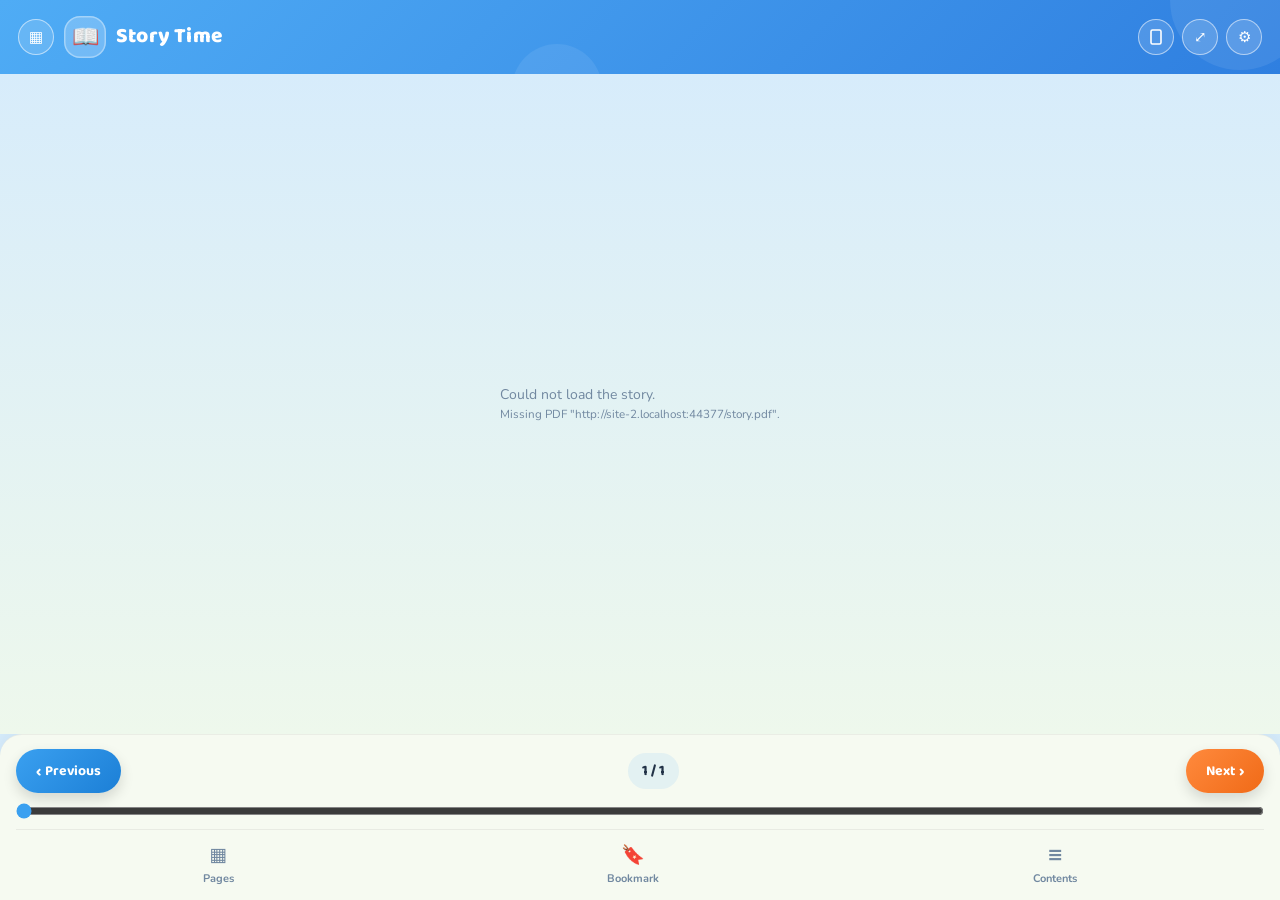
==== viewer.html @ 5f4402ab "milestone 1 done" ====
<!DOCTYPE html>
<html lang="en">
<head>
<meta charset="UTF-8" />
<meta name="viewport" content="width=device-width, initial-scale=1.0, maximum-scale=1.0, user-scalable=no, viewport-fit=cover" />
<title>Story Time — PDF Story Viewer</title>
<link rel="preconnect" href="https://fonts.googleapis.com" />
<link rel="preconnect" href="https://fonts.gstatic.com" crossorigin />
<link href="https://fonts.googleapis.com/css2?family=Baloo+2:wght@500;600;700;800&family=Nunito:wght@400;600;700&display=swap" rel="stylesheet" />
<link rel="stylesheet" href="css/style.css" />
</head>
<body oncontextmenu="return false;">

  <div id="story-viewer" class="story-viewer">

    <!-- Header -->
    <header class="sv-header">
      <div class="sv-header-brand">
        <a href="library.html" class="sv-icon-btn sv-back-btn" title="All stories" aria-label="Go to library">▦</a>
        <span class="sv-header-icon" aria-hidden="true">📖</span>
        <div class="sv-header-text">
          <h1 id="storyTitle">Story Time</h1>
          <p id="storySubtitle">Read • Learn • Imagine</p>
        </div>
      </div>
      <div class="sv-header-actions">
        <button id="pageModeBtn" class="sv-icon-btn" title="Switch to double-page book view" aria-label="Switch to double-page book view">
          <svg class="sv-mode-icon sv-mode-icon-single" width="18" height="18" viewBox="0 0 18 18" fill="none" xmlns="http://www.w3.org/2000/svg">
            <rect x="4" y="2" width="10" height="14" rx="1.5" stroke="currentColor" stroke-width="1.6"/>
          </svg>
          <svg class="sv-mode-icon sv-mode-icon-double" width="18" height="18" viewBox="0 0 18 18" fill="none" xmlns="http://www.w3.org/2000/svg">
            <path d="M9 3.5C7.3 2.6 4.8 2.2 2.5 2.6V14c2.3-.4 4.8 0 6.5.9" stroke="currentColor" stroke-width="1.5" stroke-linejoin="round"/>
            <path d="M9 3.5C10.7 2.6 13.2 2.2 15.5 2.6V14c-2.3-.4-4.8 0-6.5.9" stroke="currentColor" stroke-width="1.5" stroke-linejoin="round"/>
          </svg>
        </button>
        <button id="fullscreenBtn" class="sv-icon-btn" title="Fullscreen" aria-label="Toggle fullscreen">⤢</button>
        <button id="settingsBtn" class="sv-icon-btn" title="Settings" aria-label="Settings">⚙</button>
      </div>
    </header>

    <!-- Page stage -->
    <main class="sv-stage">
      <div class="sv-stage-decor sv-decor-cloud1" aria-hidden="true"></div>
      <div class="sv-stage-decor sv-decor-cloud2" aria-hidden="true"></div>

      <div id="loadingOverlay" class="sv-loading">
        <div class="sv-spinner"></div>
        <p>Loading story…</p>
      </div>

      <div id="pageCard" class="sv-page-card">
        <canvas id="pdfCanvas"></canvas>
        <canvas id="pdfCanvas2" class="sv-hidden"></canvas>
        <div id="pageSpine" class="sv-page-spine sv-hidden" aria-hidden="true"></div>
        <!-- transparent overlay blocks long-press / drag-save on the canvas image -->
        <div class="sv-canvas-shield"></div>
      </div>

      <button id="swipeLeftZone" class="sv-swipe-zone sv-swipe-left" aria-label="Previous page"></button>
      <button id="swipeRightZone" class="sv-swipe-zone sv-swipe-right" aria-label="Next page"></button>

      <div id="rotateHint" class="sv-rotate-hint sv-hidden">
        <div class="sv-rotate-icon" aria-hidden="true">↻</div>
        <p>Rotate your device to landscape<br>to view this story as a book</p>
      </div>
    </main>

    <!-- Footer / controls -->
    <footer class="sv-footer">
      <div class="sv-nav-row">
        <button id="prevBtn" class="sv-btn sv-btn-prev">
          <span class="sv-btn-arrow">‹</span> Previous
        </button>
        <div class="sv-page-indicator">
          <span id="currentPage">1</span> / <span id="totalPages">1</span>
        </div>
        <button id="nextBtn" class="sv-btn sv-btn-next">
          Next <span class="sv-btn-arrow">›</span>
        </button>
      </div>

      <input type="range" id="pageSlider" class="sv-slider" min="1" max="1" step="1" value="1" aria-label="Go to page" />

      <nav class="sv-tab-bar">
        <button id="pagesTab" class="sv-tab">
          <span class="sv-tab-icon">▦</span><span>Pages</span>
        </button>
        <button id="bookmarkTab" class="sv-tab">
          <span class="sv-tab-icon">🔖</span><span>Bookmark</span>
        </button>
        <button id="contentsTab" class="sv-tab">
          <span class="sv-tab-icon">≡</span><span>Contents</span>
        </button>
      </nav>
    </footer>

    <!-- Pages grid (thumbnail jump) -->
    <div id="pagesPanel" class="sv-panel sv-panel-hidden">
      <div class="sv-panel-header">
        <h2>Pages</h2>
        <button class="sv-panel-close" data-close-panel>✕</button>
      </div>
      <div id="pagesGrid" class="sv-pages-grid"></div>
    </div>

    <!-- Contents / table of contents (simple page list, customizable) -->
    <div id="contentsPanel" class="sv-panel sv-panel-hidden">
      <div class="sv-panel-header">
        <h2>Contents</h2>
        <button class="sv-panel-close" data-close-panel>✕</button>
      </div>
      <ul id="contentsList" class="sv-contents-list"></ul>
    </div>

    <!-- Settings / theme picker — shown as a centered popup, not a full page/panel -->
    <div id="settingsPanel" class="sv-modal-overlay sv-panel-hidden">
      <div class="sv-modal-box">
        <div class="sv-modal-header">
          <h2>Settings</h2>
          <button class="sv-modal-close" data-close-panel>✕</button>
        </div>
        <div class="sv-settings-body">
          <p class="sv-settings-label">Theme</p>
          <div id="themeSwatches" class="sv-theme-swatches">
            <button class="sv-theme-swatch sv-swatch-blue" data-theme="blue" title="Blue" aria-label="Blue theme"></button>
            <button class="sv-theme-swatch sv-swatch-green" data-theme="green" title="Green" aria-label="Green theme"></button>
            <button class="sv-theme-swatch sv-swatch-sunset" data-theme="sunset" title="Sunset" aria-label="Sunset theme"></button>
            <button class="sv-theme-swatch sv-swatch-purple" data-theme="purple" title="Purple" aria-label="Purple theme"></button>
            <button class="sv-theme-swatch sv-swatch-night" data-theme="night" title="Night" aria-label="Night theme"></button>
          </div>
        </div>
      </div>
    </div>

  </div>

  <!-- pdf.js -->
  <script src="js/vendor/pdf.min.js"></script>
  <script src="js/viewer.js"></script>
</body>
</html>
---- css/style.css ----
/* ==========================================================================
   Story Time — PDF Story Viewer
   Customization stylesheet. Change colors, fonts, spacing, sizes here.
   The viewer's JS (js/viewer.js) does not need to change when this file
   changes — all visual theming lives here.
   ========================================================================== */

:root {
  /* Brand colors */
  --sv-primary: #3aa0f0;
  --sv-primary-dark: #1c7fd6;
  --sv-secondary: #38b26a;
  --sv-accent: #ff8a3d;
  --sv-accent-dark: #f06a17;
  --sv-header-grad-start: #4facf5;
  --sv-header-grad-end: #2f7fe0;

  /* Surfaces */
  --sv-bg-start: #d7ecfb;
  --sv-bg-end: #eef8ec;
  --sv-card-bg: #ffffff;
  --sv-footer-bg: #f6faf1;
  --sv-panel-bg: #ffffff;

  /* Text */
  --sv-text-dark: #223247;
  --sv-text-muted: #7188a0;
  --sv-text-on-primary: #ffffff;

  /* Typography */
  --sv-font-family: 'Baloo 2', 'Segoe UI', system-ui, -apple-system, sans-serif;
  --sv-body-font-family: 'Nunito', 'Segoe UI', system-ui, -apple-system, sans-serif;
  --sv-title-size: 21px;
  --sv-subtitle-size: 12px;

  /* Shape & spacing */
  --sv-radius-lg: 26px;
  --sv-radius-md: 16px;
  --sv-radius-pill: 999px;
  --sv-gap: 14px;
  --sv-shadow: 0 14px 34px rgba(20, 60, 110, 0.16);
}

/* ---------------- Reader themes ----------------
   Each theme is just a swap of the CSS variables above, scoped to
   #story-viewer. Add a new theme by copying a block and changing the
   colors — js/viewer.js only ever toggles the class name, it has no
   theme-specific logic. */
.sv-theme-green {
  --sv-primary: #3aa85c;
  --sv-primary-dark: #278a44;
  --sv-secondary: #2f9e6e;
  --sv-accent: #ffb238;
  --sv-accent-dark: #e8941a;
  --sv-header-grad-start: #4cc47a;
  --sv-header-grad-end: #2f9e5c;
  --sv-bg-start: #dcf5e4;
  --sv-bg-end: #f3fbe9;
  --sv-footer-bg: #f2f9ee;
}

.sv-theme-sunset {
  --sv-primary: #ff7a59;
  --sv-primary-dark: #e85a38;
  --sv-secondary: #ffb238;
  --sv-accent: #a855f7;
  --sv-accent-dark: #8b34e0;
  --sv-header-grad-start: #ff9a6b;
  --sv-header-grad-end: #ff5f7e;
  --sv-bg-start: #ffe8d6;
  --sv-bg-end: #fff0f0;
  --sv-footer-bg: #fff5ec;
}

.sv-theme-purple {
  --sv-primary: #8b5cf6;
  --sv-primary-dark: #6d3ce0;
  --sv-secondary: #a855f7;
  --sv-accent: #ec4899;
  --sv-accent-dark: #d1287a;
  --sv-header-grad-start: #a78bfa;
  --sv-header-grad-end: #7c3aed;
  --sv-bg-start: #ede9fe;
  --sv-bg-end: #fce7f3;
  --sv-footer-bg: #f5f1fe;
}

.sv-theme-night {
  --sv-primary: #5b9cf6;
  --sv-primary-dark: #3d7cd6;
  --sv-secondary: #4dd0a7;
  --sv-accent: #ffb238;
  --sv-accent-dark: #e8941a;
  --sv-header-grad-start: #2c3e64;
  --sv-header-grad-end: #17203a;
  --sv-bg-start: #1a2338;
  --sv-bg-end: #10151f;
  --sv-card-bg: #232d42;
  --sv-footer-bg: #1a2338;
  --sv-panel-bg: #232d42;
  --sv-text-dark: #eef2f8;
  --sv-text-muted: #93a2ba;
}

* { box-sizing: border-box; }

html, body {
  margin: 0;
  padding: 0;
  height: 100%;
  font-family: var(--sv-body-font-family);
  background: var(--sv-bg-start);
  -webkit-tap-highlight-color: transparent;
  overscroll-behavior: none;
}

/* Disable text selection app-wide (story reader, not a text document) */
.story-viewer {
  -webkit-user-select: none;
  user-select: none;
}

.story-viewer {
  height: 100dvh;
  width: 100%;
  display: flex;
  flex-direction: column;
  overflow: hidden;
  position: relative;
}

/* ---------------- Header ---------------- */
.sv-header {
  display: flex;
  align-items: center;
  justify-content: space-between;
  padding: 16px 18px;
  background: linear-gradient(135deg, var(--sv-header-grad-start), var(--sv-header-grad-end));
  color: var(--sv-text-on-primary);
  flex-shrink: 0;
  position: relative;
  overflow: hidden;
  box-shadow: 0 4px 18px rgba(20, 90, 170, 0.25);
}

.sv-header::before,
.sv-header::after {
  content: '';
  position: absolute;
  border-radius: 50%;
  background: rgba(255, 255, 255, 0.08);
  pointer-events: none;
}
.sv-header::before { width: 140px; height: 140px; top: -70px; right: -30px; }
.sv-header::after { width: 90px; height: 90px; bottom: -60px; left: 40%; }

.sv-header-brand {
  display: flex;
  align-items: center;
  gap: 10px;
  min-width: 0; /* allow the title/subtitle below to actually shrink+truncate */
  flex: 1 1 auto;
}

.sv-header-icon {
  font-size: 22px;
  background: rgba(255, 255, 255, 0.22);
  width: 42px;
  height: 42px;
  border-radius: var(--sv-radius-md);
  display: flex;
  align-items: center;
  justify-content: center;
  box-shadow: inset 0 0 0 1.5px rgba(255, 255, 255, 0.35);
  position: relative;
  z-index: 1;
}

.sv-header-text {
  position: relative;
  z-index: 1;
  min-width: 0; /* required alongside white-space:nowrap for ellipsis to work in a flex child */
}

.sv-header-text h1 {
  margin: 0;
  font-family: var(--sv-font-family);
  font-size: var(--sv-title-size);
  font-weight: 800;
  line-height: 1.1;
  letter-spacing: 0.2px;
  white-space: nowrap;
  overflow: hidden;
  text-overflow: ellipsis;
}

.sv-header-text p {
  margin: 2px 0 0;
  font-size: var(--sv-subtitle-size);
  opacity: 0.92;
  font-weight: 600;
  white-space: nowrap;
  overflow: hidden;
  text-overflow: ellipsis;
}

.sv-header-actions {
  flex-shrink: 0;
  display: flex;
  gap: 8px;
  position: relative;
  z-index: 1;
}

.sv-icon-btn {
  width: 36px;
  height: 36px;
  border-radius: 50%;
  border: 1.5px solid rgba(255, 255, 255, 0.55);
  background: rgba(255, 255, 255, 0.14);
  color: #fff;
  font-size: 15px;
  display: flex;
  align-items: center;
  justify-content: center;
  cursor: pointer;
  transition: background 0.15s ease, transform 0.1s ease;
}

.sv-icon-btn:hover { background: rgba(255, 255, 255, 0.26); }

.sv-back-btn {
  text-decoration: none;
  font-size: 15px;
  line-height: 1;
}

.sv-icon-btn:active { transform: scale(0.92); }

/* ---------------- Stage ---------------- */
.sv-stage {
  flex: 1;
  position: relative;
  display: flex;
  align-items: center;
  justify-content: center;
  padding: 18px;
  overflow: hidden;
  min-height: 0;
  background:
    radial-gradient(circle at 15% 15%, rgba(255,255,255,0.6), transparent 40%),
    linear-gradient(180deg, var(--sv-bg-start), var(--sv-bg-end));
  perspective: 1800px;
}

.sv-stage-decor {
  position: absolute;
  border-radius: 50%;
  background: rgba(255, 255, 255, 0.55);
  filter: blur(0.5px);
  pointer-events: none;
  z-index: 0;
}
.sv-decor-cloud1 { width: 90px; height: 34px; top: 8%; left: 6%; border-radius: 50px; }
.sv-decor-cloud2 { width: 60px; height: 24px; bottom: 12%; right: 8%; border-radius: 50px; }

.sv-page-card {
  position: relative;
  max-width: 100%;
  max-height: 100%;
  background: var(--sv-card-bg);
  border-radius: var(--sv-radius-lg);
  box-shadow: var(--sv-shadow);
  overflow: hidden;
  display: flex;
  align-items: center;
  justify-content: center;
  border: 6px solid #ffffff;
  outline: 1px solid rgba(20, 60, 110, 0.08);
  z-index: 1;
  transform-style: preserve-3d;
}

.sv-page-card canvas {
  display: block;
  max-width: 100%;
  max-height: 100%;
  border-radius: calc(var(--sv-radius-lg) - 6px);
  pointer-events: none; /* prevent drag-save of canvas image */
}

/* ---------------- Double-page (open book) mode ---------------- */
.sv-page-card.sv-double-page {
  flex-direction: row;
  align-items: stretch;
  justify-content: center;
  background: #fff;
}

.sv-page-card.sv-double-page canvas {
  max-width: 50%;
  border-radius: 0;
}

.sv-page-card.sv-double-page #pdfCanvas {
  border-radius: calc(var(--sv-radius-lg) - 6px) 0 0 calc(var(--sv-radius-lg) - 6px);
}

.sv-page-card.sv-double-page #pdfCanvas2 {
  border-radius: 0 calc(var(--sv-radius-lg) - 6px) calc(var(--sv-radius-lg) - 6px) 0;
}

/* Center spine crease, like an open book's fold */
.sv-page-spine {
  position: absolute;
  top: 0;
  bottom: 0;
  left: 50%;
  width: 26px;
  margin-left: -13px;
  z-index: 2;
  pointer-events: none;
  background: linear-gradient(90deg,
    rgba(0,0,0,0.16) 0%,
    rgba(0,0,0,0.05) 25%,
    rgba(0,0,0,0.02) 50%,
    rgba(0,0,0,0.05) 75%,
    rgba(0,0,0,0.16) 100%);
}

.sv-mode-icon-double { display: none; }
#pageModeBtn.sv-mode-active .sv-mode-icon-single { display: none; }
#pageModeBtn.sv-mode-active .sv-mode-icon-double { display: block; }

.sv-hidden { display: none !important; }

/* ---------------- Rotate-device hint (double-page mode on portrait mobile) --- */
.sv-rotate-hint {
  position: absolute;
  inset: 0;
  z-index: 8;
  display: flex;
  flex-direction: column;
  align-items: center;
  justify-content: center;
  gap: 14px;
  background: rgba(20, 40, 70, 0.82);
  color: #fff;
  text-align: center;
  padding: 24px;
  border-radius: var(--sv-radius-lg);
}

.sv-rotate-icon {
  font-size: 40px;
  animation: sv-rotate-spin 1.6s ease-in-out infinite;
}

@keyframes sv-rotate-spin {
  0%, 100% { transform: rotate(0deg); }
  50% { transform: rotate(-90deg); }
}

.sv-rotate-hint p {
  margin: 0;
  font-weight: 700;
  font-size: 14px;
  line-height: 1.5;
}

/* ---------------- Folding page-turn transition ---------------- */
/* The outgoing page/spread is split into two hinged halves ("fold-a" and
   nested "fold-b") so the outer half creases against the inner half as it
   turns — a real paper fold, not a single flat card rotating in space. */
.sv-flip-leaf {
  position: absolute;
  top: 50%;
  left: 50%;
  transform: translate(-50%, -50%);
  z-index: 6;
  pointer-events: none;
  transform-style: preserve-3d;
}

.sv-fold-half {
  position: absolute;
  top: 0;
  width: 50%; /* halfA: 50% of the leaf */
  height: 100%;
  transform-style: preserve-3d;
  box-shadow: 0 10px 30px rgba(0, 0, 0, 0.22);
  transition: transform 0.6s cubic-bezier(.45, .05, .55, .95);
}

/* halfB is nested inside halfA, so "100%" here means 100% of halfA's width
   (= 50% of the leaf) — giving it the other half of the spread. */
.sv-fold-b {
  width: 100%;
}

.sv-fold-inner {
  position: absolute;
  inset: 0;
  overflow: hidden;
  background: #fff;
}

.sv-fold-img {
  position: absolute;
  top: 0;
  height: 100%;
  width: 200%; /* full spread image; only half is visible through the clipped parent */
  max-width: none;
  backface-visibility: hidden;
}
.sv-fold-img-left { left: 0; }
.sv-fold-img-right { left: -100%; }

/* Shading that deepens as each half creases, selling the fold */
.sv-fold-inner::after {
  content: '';
  position: absolute;
  inset: 0;
  opacity: 0;
  transition: opacity 0.6s ease;
  pointer-events: none;
}

/* NEXT: hinge at the left/spine edge, folding away to the left */
.sv-flip-next .sv-fold-a {
  left: 0;
  transform-origin: left center;
  border-radius: calc(var(--sv-radius-lg) - 6px) 0 0 calc(var(--sv-radius-lg) - 6px);
}
.sv-flip-next .sv-fold-a .sv-fold-inner { border-radius: inherit; }
.sv-flip-next .sv-fold-b {
  left: 100%;
  transform-origin: left center;
}
.sv-flip-next .sv-fold-a .sv-fold-inner::after { background: linear-gradient(90deg, transparent 60%, rgba(0,0,0,0.25)); }
.sv-flip-next .sv-fold-b .sv-fold-inner::after { background: linear-gradient(270deg, transparent 55%, rgba(0,0,0,0.35)); }

.sv-flip-next.sv-flip-animate .sv-fold-a { transform: rotateY(-165deg); }
.sv-flip-next.sv-flip-animate .sv-fold-b { transform: rotateY(-170deg); transition-delay: 0.1s; }
.sv-flip-next.sv-flip-animate .sv-fold-inner::after { opacity: 1; }

/* PREV: hinge at the right edge, folding away to the right */
.sv-flip-prev .sv-fold-a {
  right: 0;
  left: auto;
  transform-origin: right center;
  border-radius: 0 calc(var(--sv-radius-lg) - 6px) calc(var(--sv-radius-lg) - 6px) 0;
}
.sv-flip-prev .sv-fold-a .sv-fold-inner { border-radius: inherit; }
.sv-flip-prev .sv-fold-b {
  right: 100%;
  left: auto;
  transform-origin: right center;
}
.sv-flip-prev .sv-fold-a .sv-fold-inner::after { background: linear-gradient(270deg, transparent 60%, rgba(0,0,0,0.25)); }
.sv-flip-prev .sv-fold-b .sv-fold-inner::after { background: linear-gradient(90deg, transparent 55%, rgba(0,0,0,0.35)); }

.sv-flip-prev.sv-flip-animate .sv-fold-a { transform: rotateY(165deg); }
.sv-flip-prev.sv-flip-animate .sv-fold-b { transform: rotateY(170deg); transition-delay: 0.1s; }
.sv-flip-prev.sv-flip-animate .sv-fold-inner::after { opacity: 1; }

/* Invisible shield over the canvas: blocks long-press save-image / drag on iOS & Android */
.sv-canvas-shield {
  position: absolute;
  inset: 0;
  background: transparent;
}

.sv-swipe-zone {
  position: absolute;
  top: 0;
  bottom: 0;
  width: 18%;
  background: transparent;
  border: none;
  padding: 0;
  cursor: pointer;
  z-index: 2;
}
.sv-swipe-left { left: 0; }
.sv-swipe-right { right: 0; }

/* ---------------- Loading ---------------- */
.sv-loading {
  position: absolute;
  inset: 0;
  display: flex;
  flex-direction: column;
  align-items: center;
  justify-content: center;
  gap: 12px;
  background: linear-gradient(180deg, var(--sv-bg-start), var(--sv-bg-end));
  z-index: 10;
  color: var(--sv-text-muted);
  font-size: 14px;
}

.sv-loading.sv-hidden { display: none; }

.sv-spinner {
  width: 34px;
  height: 34px;
  border-radius: 50%;
  border: 4px solid rgba(47, 143, 224, 0.2);
  border-top-color: var(--sv-primary);
  animation: sv-spin 0.8s linear infinite;
}

@keyframes sv-spin {
  to { transform: rotate(360deg); }
}

/* ---------------- Footer / Nav ---------------- */
.sv-footer {
  flex-shrink: 0;
  background: var(--sv-footer-bg);
  padding: 14px 16px calc(10px + env(safe-area-inset-bottom));
  border-top: 1px solid rgba(0,0,0,0.05);
  border-radius: 22px 22px 0 0;
  box-shadow: 0 -6px 18px rgba(20, 60, 110, 0.06);
}

.sv-nav-row {
  display: flex;
  align-items: center;
  justify-content: space-between;
  gap: 10px;
  margin-bottom: 10px;
}

.sv-btn {
  display: flex;
  align-items: center;
  gap: 4px;
  border: none;
  border-radius: var(--sv-radius-pill);
  padding: 11px 20px;
  font-size: 14px;
  font-weight: 700;
  font-family: var(--sv-font-family);
  cursor: pointer;
  color: #fff;
  flex-shrink: 0;
  box-shadow: 0 6px 14px rgba(0,0,0,0.14);
  transition: transform 0.1s ease, opacity 0.15s ease, box-shadow 0.15s ease;
}

.sv-btn:active { transform: scale(0.95); box-shadow: 0 2px 6px rgba(0,0,0,0.14); }

.sv-btn:disabled {
  opacity: 0.35;
  box-shadow: none;
  pointer-events: none;
}

.sv-btn-prev {
  background: linear-gradient(135deg, var(--sv-primary), var(--sv-primary-dark));
}

.sv-btn-next {
  background: linear-gradient(135deg, var(--sv-accent), var(--sv-accent-dark));
}

.sv-btn-arrow { font-size: 17px; line-height: 1; }

.sv-page-indicator {
  font-family: var(--sv-font-family);
  font-size: 15px;
  font-weight: 700;
  color: var(--sv-text-dark);
  white-space: nowrap;
  background: rgba(58, 160, 240, 0.1);
  padding: 6px 14px;
  border-radius: var(--sv-radius-pill);
}

.sv-slider {
  width: 100%;
  accent-color: var(--sv-primary);
  margin: 0 0 10px;
}

.sv-tab-bar {
  display: flex;
  justify-content: space-around;
  border-top: 1px solid rgba(0,0,0,0.06);
  padding-top: 8px;
}

.sv-tab {
  display: flex;
  flex-direction: column;
  align-items: center;
  gap: 3px;
  background: none;
  border: none;
  font-family: var(--sv-body-font-family);
  font-weight: 700;
  font-size: 11px;
  color: var(--sv-text-muted);
  cursor: pointer;
  padding: 4px 14px;
  border-radius: var(--sv-radius-md);
  transition: background 0.15s ease, color 0.15s ease;
}

.sv-tab:active { background: rgba(58, 160, 240, 0.1); }

.sv-tab.sv-tab-active { color: var(--sv-primary-dark); background: rgba(58, 160, 240, 0.12); }

.sv-tab-icon { font-size: 19px; }

/* ---------------- Panels (Pages / Contents) ---------------- */
.sv-panel {
  position: absolute;
  inset: 0;
  background: var(--sv-panel-bg);
  z-index: 20;
  display: flex;
  flex-direction: column;
  transform: translateY(0);
  transition: transform 0.25s ease;
}

.sv-panel-hidden {
  transform: translateY(100%);
  pointer-events: none;
}

.sv-panel-header {
  display: flex;
  align-items: center;
  justify-content: space-between;
  padding: 16px;
  border-bottom: 1px solid rgba(0,0,0,0.06);
}

.sv-panel-header h2 {
  margin: 0;
  font-size: 18px;
  color: var(--sv-text-dark);
}

.sv-panel-close {
  border: none;
  background: rgba(0,0,0,0.06);
  width: 30px;
  height: 30px;
  border-radius: 50%;
  cursor: pointer;
  font-size: 14px;
}

.sv-pages-grid {
  flex: 1;
  overflow-y: auto;
  display: grid;
  grid-template-columns: repeat(3, 1fr);
  gap: 10px;
  padding: 16px;
}

.sv-page-thumb {
  border: 2px solid transparent;
  border-radius: var(--sv-radius-md);
  overflow: hidden;
  cursor: pointer;
  background: #f0f0f0;
  aspect-ratio: 3/4;
  display: flex;
  align-items: center;
  justify-content: center;
  font-size: 13px;
  font-weight: 700;
  color: var(--sv-text-muted);
}

.sv-page-thumb.sv-page-thumb-active {
  border-color: var(--sv-primary);
  color: var(--sv-primary-dark);
}

.sv-contents-list {
  list-style: none;
  margin: 0;
  padding: 12px 16px;
  overflow-y: auto;
  flex: 1;
}

.sv-contents-list li {
  padding: 12px 8px;
  border-bottom: 1px solid rgba(0,0,0,0.05);
  cursor: pointer;
  color: var(--sv-text-dark);
  display: flex;
  justify-content: space-between;
}

.sv-contents-list li:active { background: rgba(47,143,224,0.08); }

/* ---------------- Settings popup (centered modal, not a full panel) ------ */
.sv-modal-overlay {
  position: absolute;
  inset: 0;
  z-index: 30;
  display: flex;
  align-items: center;
  justify-content: center;
  background: rgba(20, 40, 70, 0.55);
  padding: 24px;
}

.sv-modal-overlay.sv-panel-hidden {
  display: none;
}

.sv-modal-box {
  width: 100%;
  max-width: 320px;
  max-height: 100%;
  overflow-y: auto;
  background: var(--sv-panel-bg);
  border-radius: var(--sv-radius-lg);
  box-shadow: 0 24px 60px rgba(0, 0, 0, 0.3);
  animation: sv-modal-in 0.18s ease;
}

@keyframes sv-modal-in {
  from { opacity: 0; transform: scale(0.94) translateY(6px); }
  to { opacity: 1; transform: scale(1) translateY(0); }
}

.sv-modal-header {
  display: flex;
  align-items: center;
  justify-content: space-between;
  padding: 16px;
  border-bottom: 1px solid rgba(0, 0, 0, 0.06);
}

.sv-modal-header h2 {
  margin: 0;
  font-family: var(--sv-font-family);
  font-size: 18px;
  color: var(--sv-text-dark);
}

.sv-modal-close {
  border: none;
  background: rgba(0, 0, 0, 0.06);
  width: 30px;
  height: 30px;
  border-radius: 50%;
  cursor: pointer;
  font-size: 14px;
  color: var(--sv-text-dark);
}

.sv-settings-body {
  padding: 16px;
}

.sv-settings-label {
  margin: 0 0 12px;
  font-weight: 700;
  font-size: 13px;
  color: var(--sv-text-muted);
}

.sv-theme-swatches {
  display: flex;
  gap: 14px;
  flex-wrap: wrap;
}

.sv-theme-swatch {
  width: 46px;
  height: 46px;
  border-radius: 50%;
  border: 3px solid transparent;
  cursor: pointer;
  box-shadow: 0 4px 10px rgba(0,0,0,0.12);
  transition: transform 0.12s ease, border-color 0.15s ease;
}
.sv-theme-swatch:active { transform: scale(0.92); }
.sv-theme-swatch.sv-swatch-active {
  border-color: var(--sv-text-dark);
}

.sv-swatch-blue { background: linear-gradient(135deg, #4facf5, #2f7fe0); }
.sv-swatch-green { background: linear-gradient(135deg, #4cc47a, #2f9e5c); }
.sv-swatch-sunset { background: linear-gradient(135deg, #ff9a6b, #ff5f7e); }
.sv-swatch-purple { background: linear-gradient(135deg, #a78bfa, #7c3aed); }
.sv-swatch-night { background: linear-gradient(135deg, #2c3e64, #10151f); }

/* ---------------- Orientation & responsive ---------------- */
@media (orientation: landscape) {
  .sv-header-text p { display: none; }
  .sv-stage { padding: 10px 60px; }
}

/* Reading-priority layout: mobile phones in landscape (short viewport
   height) shrink all chrome to a minimum so the book itself gets almost
   the entire screen instead of being squeezed by a full-size header/footer. */
@media (orientation: landscape) and (max-height: 500px) {
  .sv-header {
    padding: 5px 10px;
  }
  .sv-header-brand { gap: 8px; }
  .sv-header-icon {
    width: 28px;
    height: 28px;
    font-size: 15px;
    border-radius: 10px;
  }
  .sv-header-text h1 { font-size: 14px; }
  .sv-icon-btn {
    width: 26px;
    height: 26px;
    font-size: 12px;
  }
  .sv-back-btn { font-size: 13px; }

  .sv-stage { padding: 4px 46px; }

  .sv-page-card {
    border-width: 3px;
    border-radius: 14px;
  }
  .sv-page-card canvas,
  .sv-page-card.sv-double-page #pdfCanvas,
  .sv-page-card.sv-double-page #pdfCanvas2 {
    border-radius: 11px;
  }

  .sv-footer {
    padding: 6px 12px calc(4px + env(safe-area-inset-bottom));
    border-radius: 14px 14px 0 0;
  }
  .sv-nav-row { margin-bottom: 0; }
  .sv-btn { padding: 6px 12px; font-size: 12px; }
  .sv-btn-arrow { font-size: 13px; }
  .sv-page-indicator { font-size: 12px; padding: 4px 10px; }

  /* Slider and tab labels are secondary controls (page-jump is also
     reachable via the Pages panel) — hide/shrink them here so the book
     itself keeps as much of the short landscape viewport as possible. */
  .sv-slider { display: none; }
  .sv-tab-bar { padding-top: 4px; border-top: none; }
  .sv-tab { padding: 2px 10px; gap: 0; }
  .sv-tab-icon { font-size: 15px; }
  .sv-tab span:last-child { display: none; }

  .sv-rotate-hint { display: none; } /* already landscape — never relevant here */
}

@media (max-width: 360px) {
  .sv-btn { padding: 9px 12px; font-size: 12px; }
  .sv-page-indicator { font-size: 13px; }
}

/* Fullscreen mode tweak */
.story-viewer:fullscreen { background: #000; }
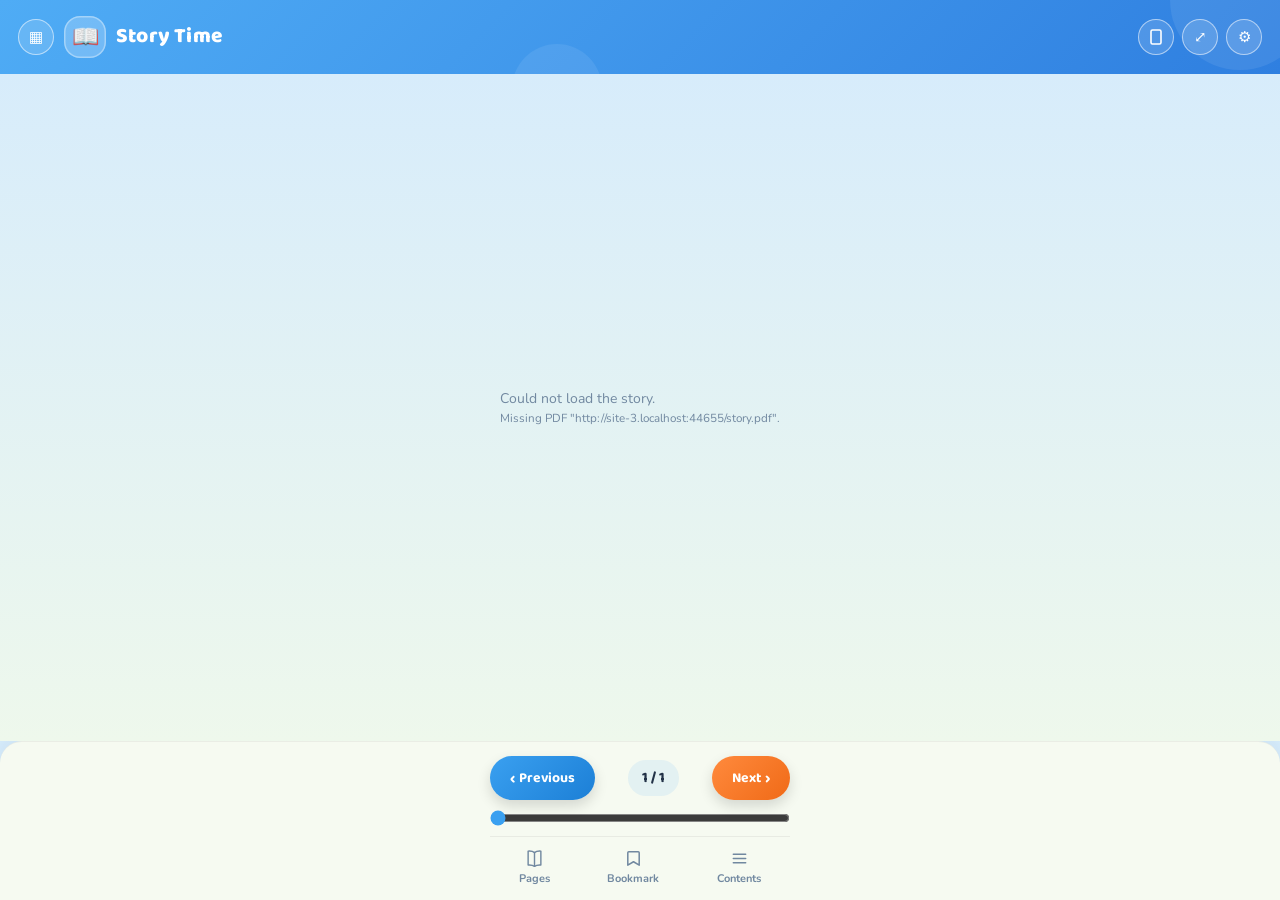
==== commit 1f974212: "user revised done" ====
--- a/viewer.html
+++ b/viewer.html
@@ -7,7 +7,7 @@
 <link rel="preconnect" href="https://fonts.googleapis.com" />
 <link rel="preconnect" href="https://fonts.gstatic.com" crossorigin />
 <link href="https://fonts.googleapis.com/css2?family=Baloo+2:wght@500;600;700;800&family=Nunito:wght@400;600;700&display=swap" rel="stylesheet" />
-<link rel="stylesheet" href="css/style.css" />
+<link rel="stylesheet" href="css/style.css?v=20250912b" />
 </head>
 <body oncontextmenu="return false;">
 
@@ -83,13 +83,26 @@
 
       <nav class="sv-tab-bar">
         <button id="pagesTab" class="sv-tab">
-          <span class="sv-tab-icon">▦</span><span>Pages</span>
+          <span class="sv-tab-icon">
+            <svg viewBox="0 0 20 20" fill="none" xmlns="http://www.w3.org/2000/svg">
+              <path d="M10 3.8C8.5 2.5 6.1 2 3.3 2.2v14.6c2.8-.2 5.2.3 6.7 1.5 1.5-1.2 3.9-1.7 6.7-1.5V2.2C13.9 2 11.5 2.5 10 3.8Z" stroke="currentColor" stroke-width="1.5" stroke-linejoin="round"/>
+              <path d="M10 3.8v14.6" stroke="currentColor" stroke-width="1.5"/>
+            </svg>
+          </span><span>Pages</span>
         </button>
         <button id="bookmarkTab" class="sv-tab">
-          <span class="sv-tab-icon">🔖</span><span>Bookmark</span>
+          <span class="sv-tab-icon">
+            <svg viewBox="0 0 20 20" fill="none" xmlns="http://www.w3.org/2000/svg">
+              <path d="M5 3h10a1 1 0 0 1 1 1v13l-6-3.6L4 17V4a1 1 0 0 1 1-1Z" stroke="currentColor" stroke-width="1.6" stroke-linejoin="round"/>
+            </svg>
+          </span><span>Bookmark</span>
         </button>
         <button id="contentsTab" class="sv-tab">
-          <span class="sv-tab-icon">≡</span><span>Contents</span>
+          <span class="sv-tab-icon">
+            <svg viewBox="0 0 20 20" fill="none" xmlns="http://www.w3.org/2000/svg">
+              <path d="M3.5 5.5h13M3.5 10h13M3.5 14.5h13" stroke="currentColor" stroke-width="1.6" stroke-linecap="round"/>
+            </svg>
+          </span><span>Contents</span>
         </button>
       </nav>
     </footer>
@@ -99,6 +112,10 @@
       <div class="sv-panel-header">
         <h2>Pages</h2>
         <button class="sv-panel-close" data-close-panel>✕</button>
+      </div>
+      <div id="bookmarksStrip" class="sv-bookmarks-strip sv-hidden">
+        <span class="sv-bookmarks-label">🔖 Bookmarked</span>
+        <div id="bookmarksChips" class="sv-bookmarks-chips"></div>
       </div>
       <div id="pagesGrid" class="sv-pages-grid"></div>
     </div>
@@ -132,10 +149,12 @@
       </div>
     </div>
 
+    <div id="svToast" class="sv-toast sv-hidden"></div>
+
   </div>
 
   <!-- pdf.js -->
   <script src="js/vendor/pdf.min.js"></script>
-  <script src="js/viewer.js"></script>
+  <script src="js/viewer.js?v=20250912b"></script>
 </body>
 </html>
--- a/css/style.css
+++ b/css/style.css
@@ -530,7 +530,8 @@
   align-items: center;
   justify-content: space-between;
   gap: 10px;
-  margin-bottom: 10px;
+  margin: 0 auto 10px;
+  max-width: var(--sv-book-width, 520px);
 }
 
 .sv-btn {
@@ -580,14 +581,18 @@
 }
 
 .sv-slider {
+  display: block;
   width: 100%;
+  max-width: var(--sv-book-width, 520px);
   accent-color: var(--sv-primary);
-  margin: 0 0 10px;
+  margin: 0 auto 10px;
 }
 
 .sv-tab-bar {
   display: flex;
   justify-content: space-around;
+  max-width: var(--sv-book-width, 520px);
+  margin: 0 auto;
   border-top: 1px solid rgba(0,0,0,0.06);
   padding-top: 8px;
 }
@@ -613,7 +618,12 @@
 
 .sv-tab.sv-tab-active { color: var(--sv-primary-dark); background: rgba(58, 160, 240, 0.12); }
 
-.sv-tab-icon { font-size: 19px; }
+.sv-tab-icon {
+  display: inline-flex;
+  width: 19px;
+  height: 19px;
+}
+.sv-tab-icon svg { width: 100%; height: 100%; display: block; }
 
 /* ---------------- Panels (Pages / Contents) ---------------- */
 .sv-panel {
@@ -666,23 +676,123 @@
 }
 
 .sv-page-thumb {
+  position: relative;
+  padding: 0;
   border: 2px solid transparent;
   border-radius: var(--sv-radius-md);
   overflow: hidden;
   cursor: pointer;
   background: #f0f0f0;
   aspect-ratio: 3/4;
+}
+
+.sv-page-thumb canvas {
+  display: block;
+  width: 100%;
+  height: 100%;
+  object-fit: cover;
+}
+
+.sv-page-thumb-num {
+  position: absolute;
+  left: 4px;
+  bottom: 4px;
+  background: rgba(0, 0, 0, 0.55);
+  color: #fff;
+  font-size: 10px;
+  font-weight: 700;
+  padding: 1px 6px;
+  border-radius: 999px;
+  line-height: 1.4;
+}
+
+.sv-page-thumb.sv-page-thumb-active {
+  border-color: var(--sv-primary);
+}
+.sv-page-thumb.sv-page-thumb-active .sv-page-thumb-num {
+  background: var(--sv-primary);
+}
+
+/* Small ribbon badge on any thumbnail whose page has been bookmarked. */
+.sv-page-thumb-bookmark {
+  position: absolute;
+  top: 0;
+  right: 6px;
+  width: 16px;
+  height: 20px;
+  color: var(--sv-accent);
+  filter: drop-shadow(0 1px 2px rgba(0,0,0,0.35));
+}
+.sv-page-thumb-bookmark svg { width: 100%; height: 100%; }
+
+/* ---- Bookmarks strip (top of the Pages panel, only shown once at least
+   one page is bookmarked) ---- */
+.sv-bookmarks-strip {
+  flex-shrink: 0;
+  padding: 10px 16px;
+  border-bottom: 1px solid rgba(0,0,0,0.06);
+}
+.sv-bookmarks-label {
+  display: block;
+  font-size: 12px;
+  font-weight: 700;
+  color: var(--sv-text-muted);
+  margin-bottom: 8px;
+}
+.sv-bookmarks-chips {
+  display: flex;
+  flex-wrap: wrap;
+  gap: 8px;
+}
+.sv-bookmark-chip {
+  display: flex;
+  align-items: center;
+  gap: 5px;
+  border: none;
+  background: var(--sv-bg-start);
+  color: var(--sv-primary-dark);
+  font-weight: 700;
+  font-size: 12.5px;
+  padding: 6px 10px 6px 12px;
+  border-radius: 999px;
+  cursor: pointer;
+}
+.sv-bookmark-chip-remove {
   display: flex;
   align-items: center;
   justify-content: center;
+  width: 16px;
+  height: 16px;
+  border-radius: 50%;
+  background: rgba(0,0,0,0.1);
+  font-size: 10px;
+  line-height: 1;
+}
+
+/* ---- Bookmark tab: filled icon + accent color while the current page is
+   bookmarked ---- */
+#bookmarkTab.sv-bookmark-active { color: var(--sv-accent); }
+#bookmarkTab.sv-bookmark-active .sv-tab-icon path { fill: var(--sv-accent); }
+
+/* ---- Toast (brief confirmation after bookmarking/removing) ---- */
+.sv-toast {
+  position: absolute;
+  left: 50%;
+  bottom: 90px;
+  transform: translateX(-50%);
+  background: rgba(20, 30, 45, 0.92);
+  color: #fff;
   font-size: 13px;
   font-weight: 700;
-  color: var(--sv-text-muted);
-}
-
-.sv-page-thumb.sv-page-thumb-active {
-  border-color: var(--sv-primary);
-  color: var(--sv-primary-dark);
+  padding: 10px 18px;
+  border-radius: 999px;
+  z-index: 40;
+  box-shadow: 0 8px 20px rgba(0,0,0,0.25);
+  animation: sv-toast-in 0.2s ease;
+}
+@keyframes sv-toast-in {
+  from { opacity: 0; transform: translate(-50%, 8px); }
+  to { opacity: 1; transform: translate(-50%, 0); }
 }
 
 .sv-contents-list {
@@ -854,7 +964,7 @@
   .sv-slider { display: none; }
   .sv-tab-bar { padding-top: 4px; border-top: none; }
   .sv-tab { padding: 2px 10px; gap: 0; }
-  .sv-tab-icon { font-size: 15px; }
+  .sv-tab-icon { width: 15px; height: 15px; }
   .sv-tab span:last-child { display: none; }
 
   .sv-rotate-hint { display: none; } /* already landscape — never relevant here */
@@ -863,6 +973,17 @@
 @media (max-width: 360px) {
   .sv-btn { padding: 9px 12px; font-size: 12px; }
   .sv-page-indicator { font-size: 13px; }
+
+  /* Narrow phones (iPhone SE and similar ~320-360px) — the header packs a
+     back button, decorative icon, title/subtitle and 3 action buttons;
+     shrink the chrome so the title gets enough room to avoid truncating. */
+  .sv-header { padding: 12px 10px; gap: 6px; }
+  .sv-header-brand { gap: 6px; }
+  .sv-header-icon { width: 34px; height: 34px; font-size: 17px; border-radius: 12px; }
+  .sv-header-text h1 { font-size: 16px; }
+  .sv-header-text p { font-size: 11px; }
+  .sv-header-actions { gap: 4px; }
+  .sv-icon-btn { width: 30px; height: 30px; font-size: 13px; }
 }
 
 /* Fullscreen mode tweak */
